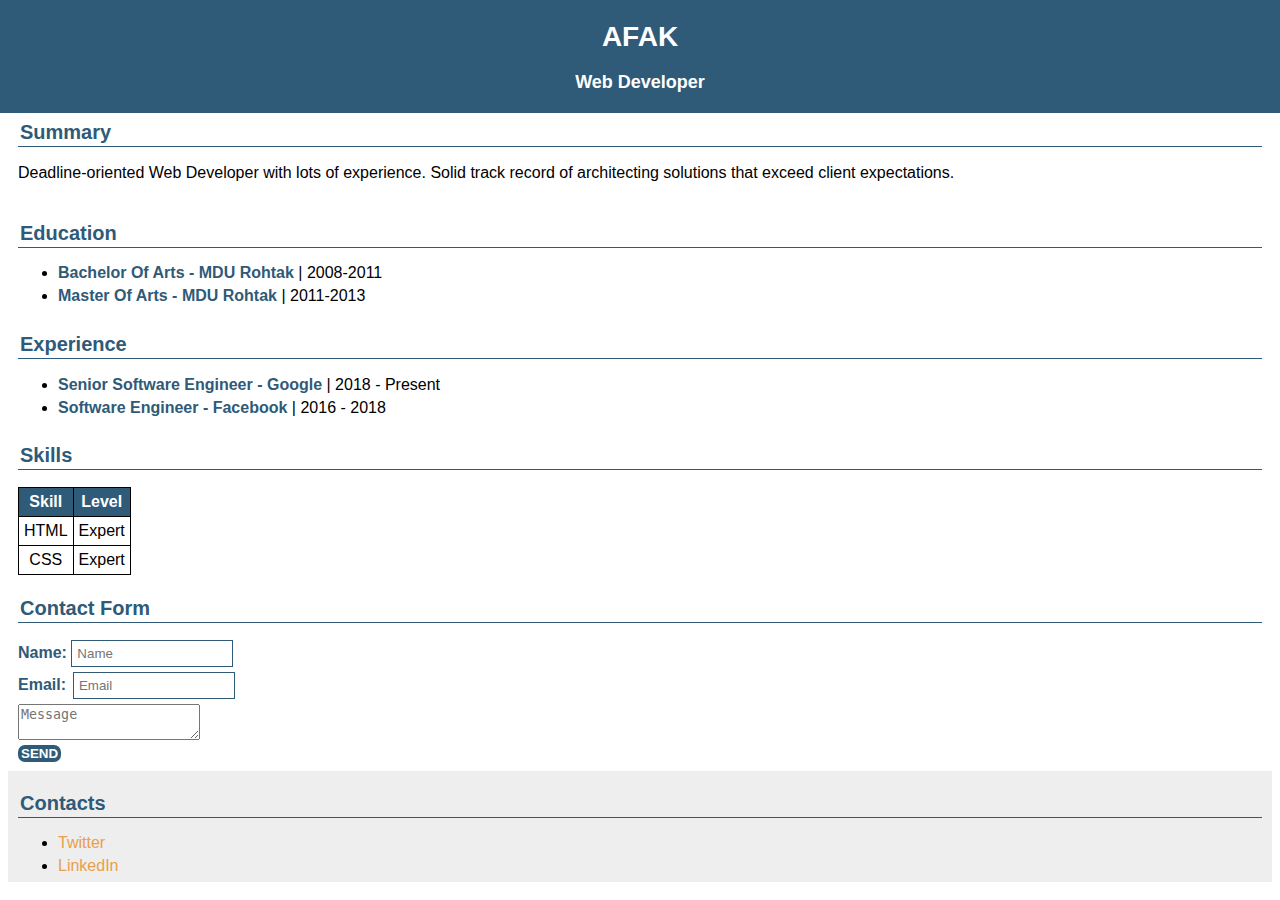
==== coursera/float.html @ 1c7c1822 "mess" ====
<!DOCTYPE html>
<html lang="en">

<head>
    <meta charset="UTF-8" />
    <meta http-equiv="X-UA-Compatible" content="IE=edge" />
    <meta name="viewport" content="width=device-width, initial-scale=1.0" />
    <title>Resume</title>
    <style>
        h1 {
            font-size: 28px;
            text-transform: uppercase;
        }

        #position {
            font-size: 18px;
        }

        .intro {
            font-size: 1em;
        }

        h2 {
            color: #2f5a78;
            font-size: 20px;
            border-bottom: 1px solid #2f5a78;
            padding: 2px;
        }

        body {
            font-family: Verdana, Geneva, Tahoma, sans-serif;
            margin-top: 100px;
        }

        #position {
            font-weight: bold;
        }

        .summary {
            line-height: 20px;
        }

        .summary img {
            float: left;
            transition: transform 1s;
        }

        .summary img:hover {
            transform: scale(1.3);
        }

        header {
            text-align: center;
            background-color: #2f5a78;
            padding-top: 2px;
            padding-bottom: 2px;
            top: 0;
            left: 0;
            width: 100%;
            color: white;
            position: fixed;
        }

        #copyright {
            text-align: center;
            text-decoration: none;
        }

        section {
            padding: 2px 10px 2px 10px;
        }

        ul {
            margin: 0px;
        }

        footer {
            padding: 2px 10px 2px 10px;
            background-color: #eeeeee;
        }

        ul b {
            color: #2f5a78;
        }

        li {
            margin-bottom: 5px;
        }

        footer a {
            color: #e99f4b;
            text-decoration: none;
        }

        footer a:hover {
            text-decoration: underline;
        }

        table {
            border-collapse: collapse;
        }

        td,
        th {
            border: 1px solid #000000;
            padding: 5px;
            text-align: center;
        }

        th {
            background-color: #2f5a78;
            color: #ffffff;
        }

        input[type="text"] {
            border: 1px solid #2f5a78;
            width: 150px;
            padding: 5px;
            margin-bottom: 5px;
        }

        input[type="email"] {
            border: 1px solid #2f5a78;
            width: 150px;
            padding: 5px;
            margin-bottom: 5px;
            margin-left: 2.5px;
        }

        input[type="textarea"] {
            border: 1px solid #2f5a78;
            width: 203px;
            padding: 5px;
            margin-bottom: 5px;
        }

        input[type="submit"] {
            background-color: #2f5a78;
            border: none;
            border-radius: 7px;
            color: white;
            font-weight: bold;
            margin-bottom: 7px;
            padding: 1px 3px 1px 3px;
        }

        label {
            color: #2f5a78;
            font-weight: bold;
        }
    </style>
</head>

<body>
    <header>
        <h1>Afak</h1>
        <p id="position">Web Developer</p>
    </header>
    <section>
        <h2>Summary</h2>
        <p class="summary">
            <img src="https://cdn2.iconfinder.com/data/icons/avatars-99/62/avatar-370-456322-512.png" width="80px"
                alt="" />
            Deadline-oriented Web Developer with lots of experience. Solid track
            record of architecting solutions that exceed client expectations.
        </p>
    </section>

    <section>
        <h2>Education</h2>
        <ul id="education">
            <li><b>Bachelor Of Arts - MDU Rohtak</b> | 2008-2011</li>
            <li><b>Master Of Arts - MDU Rohtak</b> | 2011-2013</li>
        </ul>
    </section>

    <section>
        <h2>Experience</h2>
        <ul id="experience">
            <li><b>Senior Software Engineer - Google</b> | 2018 - Present</li>
            <li><b> Software Engineer - Facebook</b> | 2016 - 2018</li>
        </ul>
    </section>
    <section>
        <!--lsdkfjlksklsdjflks-->
        <h2>Skills</h2>
        <table id="skills">
            <tr>
                <th>Skill</th>
                <th>Level</th>
            </tr>
            <tr>
                <td>HTML</td>
                <td>Expert</td>
            </tr>
            <tr>
                <td>CSS</td>
                <td>Expert</td>
            </tr>
        </table>
    </section>
    <section>
        <h2>Contact Form</h2>
        <form id="contact-form">
            <label for="name">Name: </label><input placeholder="Name" id="name" type="text" /><br />
            <label for="email">Email: </label><input placeholder="Email" id="email" type="email" /><br />
            <textarea placeholder="Message"></textarea><br />
            <input type="submit" value="SEND" />
        </form>
    </section>
    <footer>
        <h2>Contacts</h2>
        <ul id="contacts">
            <li>
                <a href="https://twitter.com/mohammad_aafaq" target="_blank">Twitter</a>
            </li>
            <li>
                <a href="www.linkedin.com/in/mohammad-afak-21b808179" target="_blank">LinkedIn</a>
            </li>
        </ul>
    </footer>
</body>

</html>
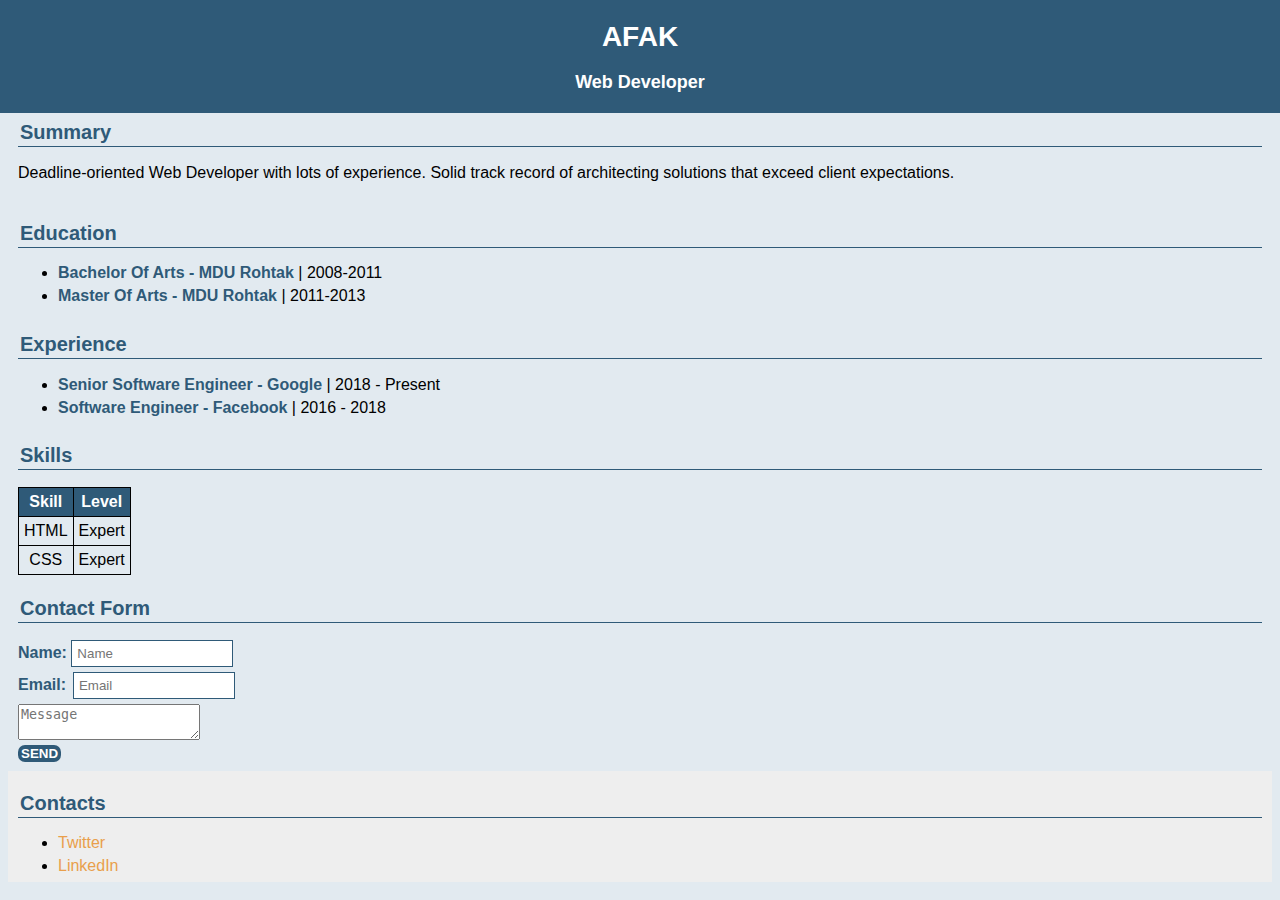
==== commit 3cb561a0: "i created this using chat gpt within 5 mns. is my job in danger? should i go on?" ====
--- a/coursera/float.html
+++ b/coursera/float.html
@@ -30,6 +30,7 @@
         body {
             font-family: Verdana, Geneva, Tahoma, sans-serif;
             margin-top: 100px;
+            background-color: #e2eaf0;
         }
 
         #position {
@@ -182,7 +183,6 @@
         </ul>
     </section>
     <section>
-        <!--lsdkfjlksklsdjflks-->
         <h2>Skills</h2>
         <table id="skills">
             <tr>
